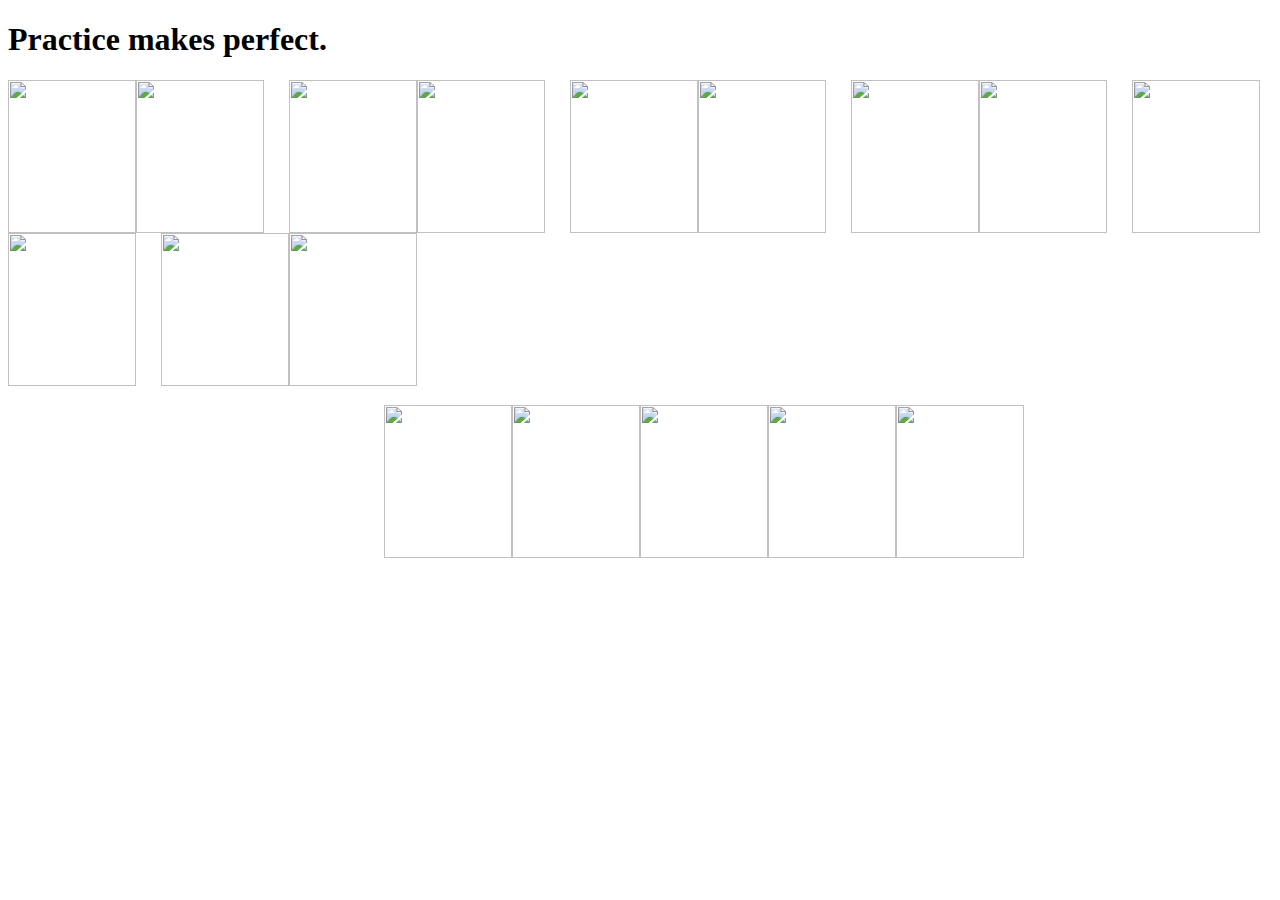
==== index.html @ 03126a52 "Add files via upload" ====
<!DOCTYPE html>
<html lang="en" dir="ltr">
  <head>
    <meta charset="utf-8">
    <title>AGAIN!</title>
  </head>

  <style media="screen">
    .main_field {
      position: absolute;
      height: 200px;
      width: 700px;
      background-color: ;
      top: 45%;
      left: 30%;
    }
  </style>

  <body>
      <h1>Practice makes perfect.</h1>


      <div class="main_field">
          <div class="card_4"> Здесь будет ривер </div>
          <div class="card_3"> Здесь будет turn </div>
          <div class="flop">
              <div class="card_0"> Здесь будет 1ая карта </div>
              <div class="card_1"> Здесь будет 2ая карта </div>
              <div class="card_2"> Здесь будет 3ая карта </div>
          </div>
      </div>

      <div class="players"> 

              <div class="playerCards_0_1"> Здесь будут карты 1го игрока</div>
              <div class="playerCards_0_2"> Здесь будут карты 1го игрока</div>
              <div class="playerCards_1_1"> Здесь будут карты 2го игрока</div>
              <div class="playerCards_1_2"> Здесь будут карты 2го игрока</div>
              <div class="playerCards_2_1"> Здесь будут карты 3го игрока</div>
              <div class="playerCards_2_2"> Здесь будут карты 3го игрока</div>
              <div class="playerCards_3_1"> Здесь будут карты 4го игрока</div>
              <div class="playerCards_3_2"> Здесь будут карты 4го игрока</div>
              <div class="playerCards_4_1"> Здесь будут карты 5го игрока</div>
              <div class="playerCards_4_2"> Здесь будут карты 5го игрока</div>
              <div class="playerCards_5_1"> Здесь будут карты 6го игрока</div>
              <div class="playerCards_5_2"> Здесь будут карты 6го игрока</div>

      </div>



  </body>

  <script src="script.js" type="text/javascript">

  </script>

</html>
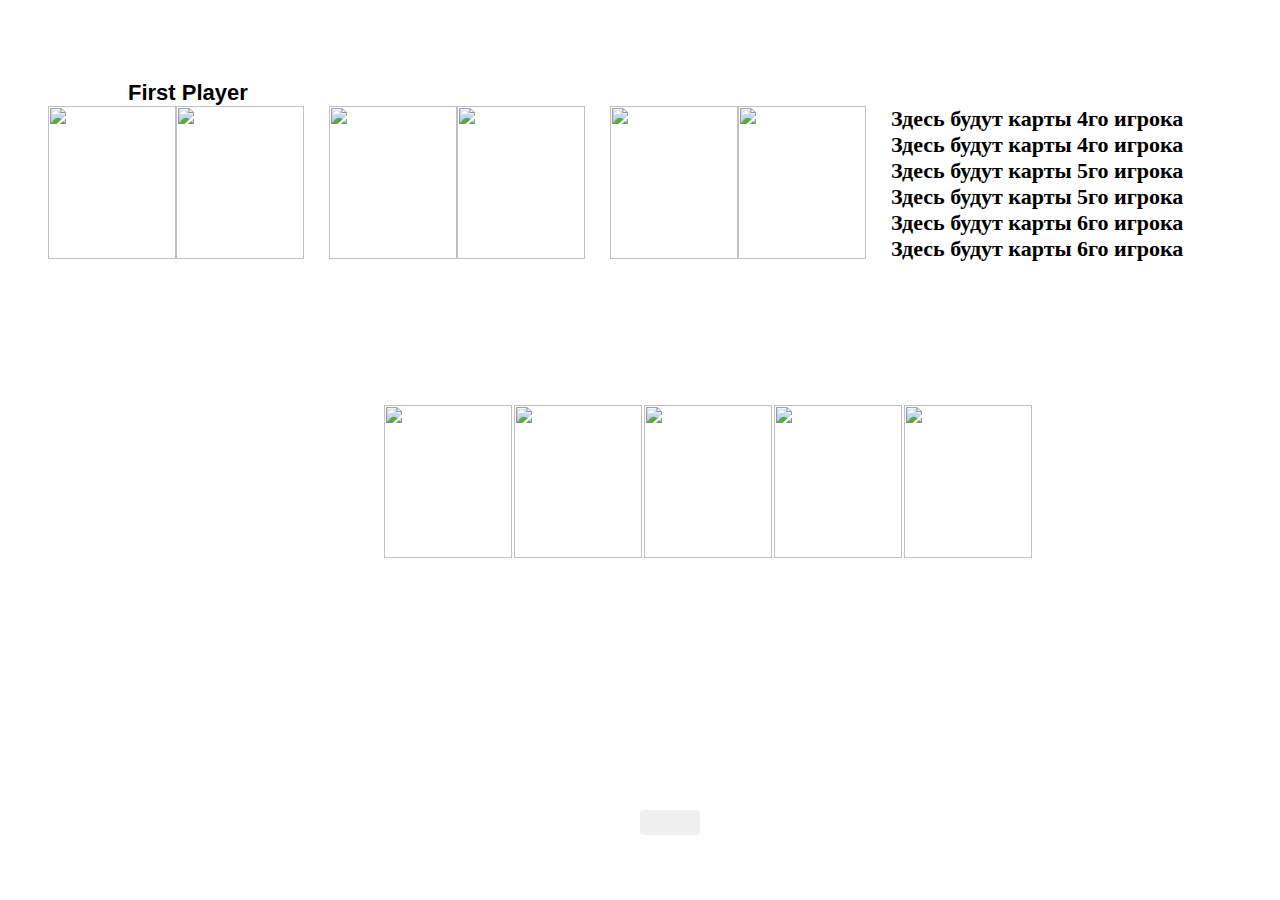
==== commit ae44fa3d: "Add files via upload" ====
--- a/index.html
+++ b/index.html
@@ -14,13 +14,35 @@
       top: 45%;
       left: 30%;
     }
+    .player_0 {
+
+
+      margin-left: 120px;
+      margin-top: 80px;
+      font-family: sans-serif;
+    }
+    .players {
+      font-size: 22px;
+      font-weight: bold;
+    }
+    .playerCards_0_1 {
+      margin-left: 40px;
+
+    }
+    .buttons {
+      height: 25px;
+      width: 60px;
+      position: absolute;
+      top: 90%;
+      left: 50%;
+      border-radius: 10%;
+      border: 3px, blue;
+    }
+
   </style>
 
   <body>
-      <h1>Practice makes perfect.</h1>
-
-
-      <div class="main_field">
+        <div class="main_field">
           <div class="card_4"> Здесь будет ривер </div>
           <div class="card_3"> Здесь будет turn </div>
           <div class="flop">
@@ -30,8 +52,8 @@
           </div>
       </div>
 
-      <div class="players"> 
-
+      <div class="players">
+              <div class="player_0">First Player</div>
               <div class="playerCards_0_1"> Здесь будут карты 1го игрока</div>
               <div class="playerCards_0_2"> Здесь будут карты 1го игрока</div>
               <div class="playerCards_1_1"> Здесь будут карты 2го игрока</div>
@@ -44,13 +66,16 @@
               <div class="playerCards_4_2"> Здесь будут карты 5го игрока</div>
               <div class="playerCards_5_1"> Здесь будут карты 6го игрока</div>
               <div class="playerCards_5_2"> Здесь будут карты 6го игрока</div>
-
       </div>
 
 
 
   </body>
 
+  <footer>
+    <button class='buttons' id='StartTheGame'>
+  </footer>
+
   <script src="script.js" type="text/javascript">
 
   </script>
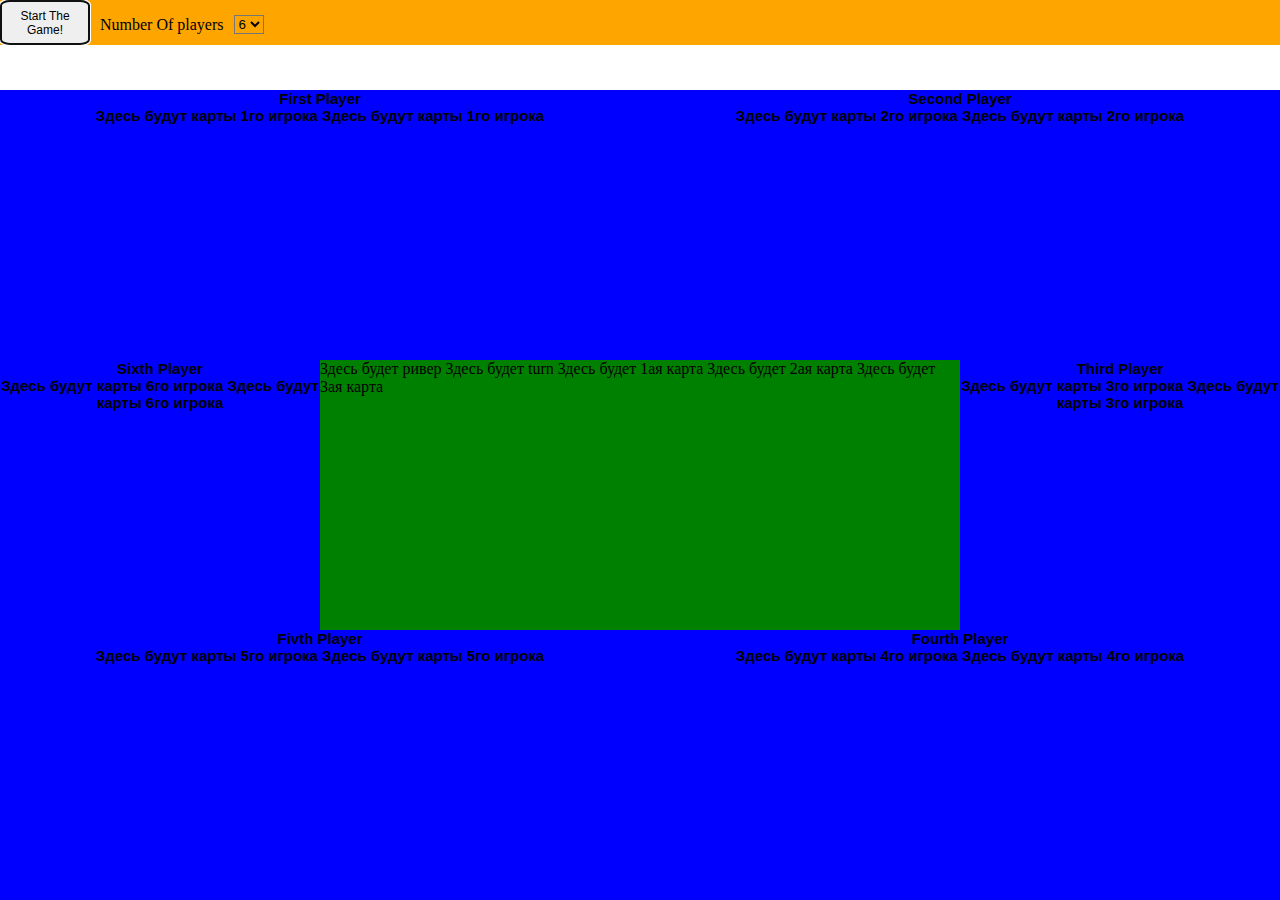
==== commit 3111781e: "Add files via upload" ====
--- a/index.html
+++ b/index.html
@@ -2,82 +2,84 @@
 <html lang="en" dir="ltr">
   <head>
     <meta charset="utf-8">
-    <title>AGAIN!</title>
+    <title>Practice makes perfect</title>
+    <link rel="stylesheet" type="text/css" href="css.css">
   </head>
 
-  <style media="screen">
-    .main_field {
-      position: absolute;
-      height: 200px;
-      width: 700px;
-      background-color: ;
-      top: 45%;
-      left: 30%;
-    }
-    .player_0 {
+  <body>
 
+      <header>
+          <div class="headerDiv">
+              <button class='buttons' id='StartTheGame' autofocus>Start The Game!</button>
+              <p class="SelectNumber"> Number Of players </p>
+              <select id="selectNumberOfPlayers">
+                <option>6</option>
+                <option>5</option>
+                <option>4</option>
+                <option>3</option>
+                <option>2</option>
+                <option>1</option>
+              </select>
+          </div>
+      </header>
 
-      margin-left: 120px;
-      margin-top: 80px;
-      font-family: sans-serif;
-    }
-    .players {
-      font-size: 22px;
-      font-weight: bold;
-    }
-    .playerCards_0_1 {
-      margin-left: 40px;
-
-    }
-    .buttons {
-      height: 25px;
-      width: 60px;
-      position: absolute;
-      top: 90%;
-      left: 50%;
-      border-radius: 10%;
-      border: 3px, blue;
-    }
-
-  </style>
-
-  <body>
         <div class="main_field">
           <div class="card_4"> Здесь будет ривер </div>
           <div class="card_3"> Здесь будет turn </div>
+
           <div class="flop">
               <div class="card_0"> Здесь будет 1ая карта </div>
               <div class="card_1"> Здесь будет 2ая карта </div>
               <div class="card_2"> Здесь будет 3ая карта </div>
           </div>
+        </div>
+
+      <div class="players">
+
+              <div class="player_0">First Player
+                <div class="cardsWrapper">
+                  <div class="playerCards_0_1"> Здесь будут карты 1го игрока</div>
+                  <div class="playerCards_0_2"> Здесь будут карты 1го игрока</div>
+                </div>
+              </div>
+
+              <div class="player_1">Second Player
+                <div class="cardsWrapper">
+                  <div class="playerCards_1_1"> Здесь будут карты 2го игрока</div>
+                  <div class="playerCards_1_2"> Здесь будут карты 2го игрока</div>
+                  </div>
+              </div>
+
+              <div class="player_2">Third Player
+                <div class="cardsWrapper">
+                  <div class="playerCards_2_1"> Здесь будут карты 3го игрока</div>
+                  <div class="playerCards_2_2"> Здесь будут карты 3го игрока</div>
+                  </div>
+              </div>
+
+              <div class="player_3">Fourth Player
+                <div class="cardsWrapper">
+                  <div class="playerCards_3_1"> Здесь будут карты 4го игрока</div>
+                  <div class="playerCards_3_2"> Здесь будут карты 4го игрока</div>
+                  </div>
+              </div>
+
+              <div class="player_4">Fivth Player
+                <div class="cardsWrapper">
+                  <div class="playerCards_4_1"> Здесь будут карты 5го игрока</div>
+                  <div class="playerCards_4_2"> Здесь будут карты 5го игрока</div>
+                  </div>
+              </div>
+
+              <div class="player_5">Sixth Player
+                <div class="cardsWrapper">
+                  <div class="playerCards_5_1"> Здесь будут карты 6го игрока</div>
+                  <div class="playerCards_5_2"> Здесь будут карты 6го игрока</div>
+                </div>
+              </div>
       </div>
 
-      <div class="players">
-              <div class="player_0">First Player</div>
-              <div class="playerCards_0_1"> Здесь будут карты 1го игрока</div>
-              <div class="playerCards_0_2"> Здесь будут карты 1го игрока</div>
-              <div class="playerCards_1_1"> Здесь будут карты 2го игрока</div>
-              <div class="playerCards_1_2"> Здесь будут карты 2го игрока</div>
-              <div class="playerCards_2_1"> Здесь будут карты 3го игрока</div>
-              <div class="playerCards_2_2"> Здесь будут карты 3го игрока</div>
-              <div class="playerCards_3_1"> Здесь будут карты 4го игрока</div>
-              <div class="playerCards_3_2"> Здесь будут карты 4го игрока</div>
-              <div class="playerCards_4_1"> Здесь будут карты 5го игрока</div>
-              <div class="playerCards_4_2"> Здесь будут карты 5го игрока</div>
-              <div class="playerCards_5_1"> Здесь будут карты 6го игрока</div>
-              <div class="playerCards_5_2"> Здесь будут карты 6го игрока</div>
-      </div>
-
-
-
   </body>
-
-  <footer>
-    <button class='buttons' id='StartTheGame'>
-  </footer>
-
-  <script src="script.js" type="text/javascript">
-
-  </script>
-
+  <footer></footer>
+  <script src="script.js" type="text/javascript"></script>
 </html>
--- a/css.css
+++ b/css.css
@@ -0,0 +1,107 @@
+<style>
+  html {
+    height: 100%
+  }
+  body {
+    padding: 0;
+    margin: 0;
+  }
+  header {
+    height: 5%;
+    background-color: orange;
+    position: absolute;
+    width: 100%;
+  }
+  div {
+    display: inline;
+  }
+  .headerDiv {}
+  .buttons {
+    height: 100%;
+    width: 90px;
+    border-radius: 10%;
+    font-size: 12px;
+    font-family: sans-serif;
+    float: left;
+  }
+  #selectNumberOfPlayers {
+    margin-top: 15px;
+    margin-left: 10px;
+    background-color: inherit;
+    float: left;
+    top:50%;
+  }
+  .SelectNumber {
+    float: left;
+    vertical-align: middle;
+    margin-left: 10px;
+  }
+  .main_field {
+    position: absolute;
+    height: 30%;
+    width: 50%;
+    background-color: green;
+    top: 40%;
+    left: 25%;
+  }
+  .players {
+    text-align: center;
+    font-family: sans-serif;
+    font-size: 15px;
+    font-weight: bold;
+    background-color: blue;
+    display: inline;
+  }
+  .cardsWrapper {
+    margin: auto;
+    display: block;
+  }
+  .player_0 {
+    position: absolute;
+    width:50%;
+    height:30%;
+    top:10%;
+    background-color: inherit;
+    display: inline;
+  }
+  .player_1 {
+    position: absolute;
+    width:50%;
+    left:50%;
+    top:10%;
+    height:30%;
+    background-color: inherit;
+  }
+  .player_2 {
+    position: absolute;
+    top: 40%;
+    left: 75%;
+    width:25%;
+    height:30%;
+    background-color: inherit;
+  }
+  .player_5 {
+    position: absolute;
+    top: 40%;
+    width:25%;
+    height:30%;
+    background-color: inherit;
+    border: white 1px;
+  }
+  .player_3 {
+    position: absolute;
+    top: 70%;
+    left: 50%;
+    height:30%;
+    width:50%;
+    background-color: inherit;
+  }
+  .player_4 {
+    position: absolute;
+    top: 70%;
+    height:30%;
+    width:50%;
+    background-color: inherit;
+  }
+  .playerCards_0_2 {}
+</style>
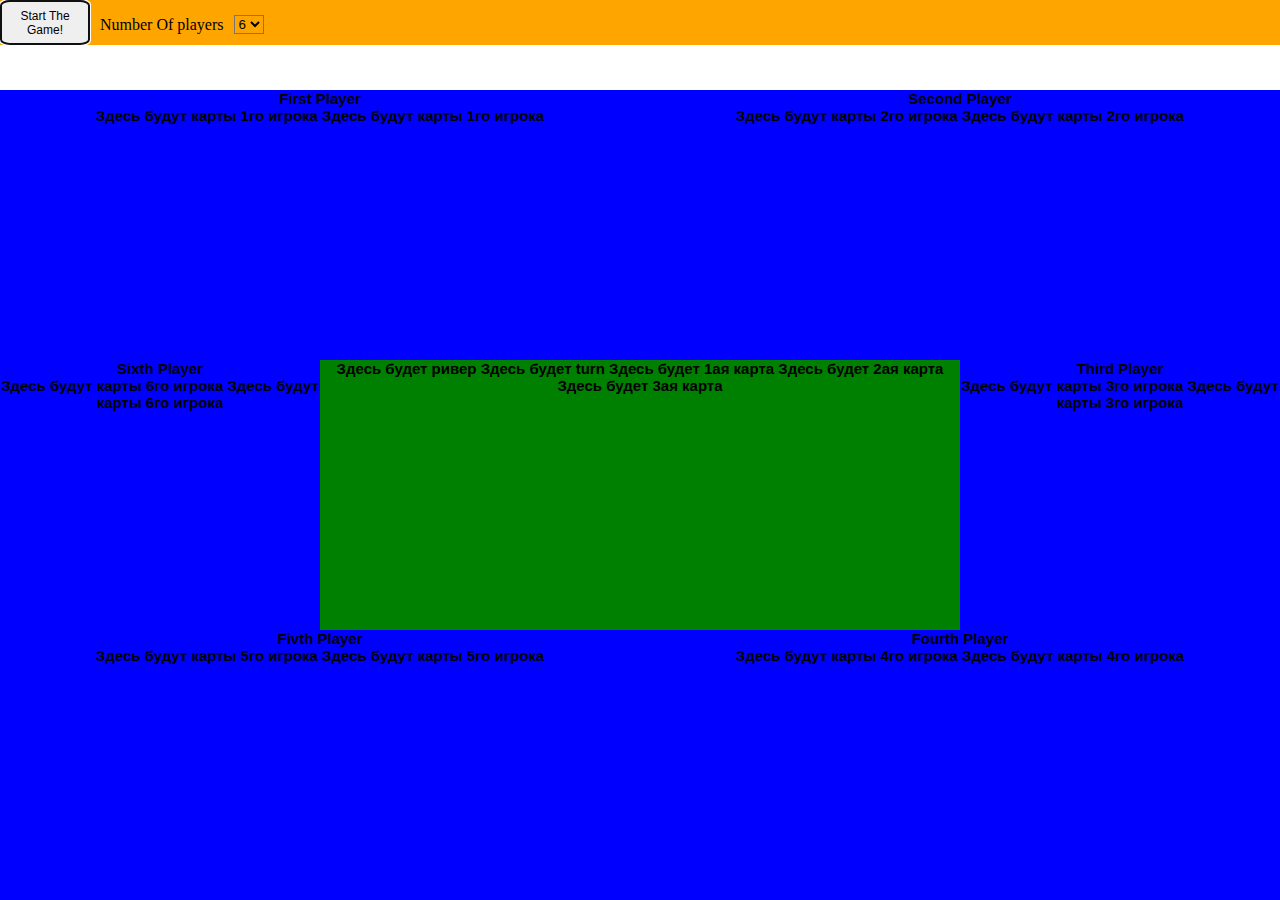
==== commit 5d761153: "Add files via upload" ====
--- a/index.html
+++ b/index.html
@@ -23,17 +23,6 @@
           </div>
       </header>
 
-        <div class="main_field">
-          <div class="card_4"> Здесь будет ривер </div>
-          <div class="card_3"> Здесь будет turn </div>
-
-          <div class="flop">
-              <div class="card_0"> Здесь будет 1ая карта </div>
-              <div class="card_1"> Здесь будет 2ая карта </div>
-              <div class="card_2"> Здесь будет 3ая карта </div>
-          </div>
-        </div>
-
       <div class="players">
 
               <div class="player_0">First Player
@@ -48,6 +37,24 @@
                   <div class="playerCards_1_1"> Здесь будут карты 2го игрока</div>
                   <div class="playerCards_1_2"> Здесь будут карты 2го игрока</div>
                   </div>
+              </div>
+
+              <div class="player_5">Sixth Player
+                <div class="cardsWrapper">
+                  <div class="playerCards_5_1"> Здесь будут карты 6го игрока</div>
+                  <div class="playerCards_5_2"> Здесь будут карты 6го игрока</div>
+                </div>
+              </div>
+
+              <div class="main_field">
+                <div class="card_4"> Здесь будет ривер </div>
+                <div class="card_3"> Здесь будет turn </div>
+
+                <div class="flop">
+                    <div class="card_0"> Здесь будет 1ая карта </div>
+                    <div class="card_1"> Здесь будет 2ая карта </div>
+                    <div class="card_2"> Здесь будет 3ая карта </div>
+                </div>
               </div>
 
               <div class="player_2">Third Player
@@ -71,12 +78,6 @@
                   </div>
               </div>
 
-              <div class="player_5">Sixth Player
-                <div class="cardsWrapper">
-                  <div class="playerCards_5_1"> Здесь будут карты 6го игрока</div>
-                  <div class="playerCards_5_2"> Здесь будут карты 6го игрока</div>
-                </div>
-              </div>
       </div>
 
   </body>
